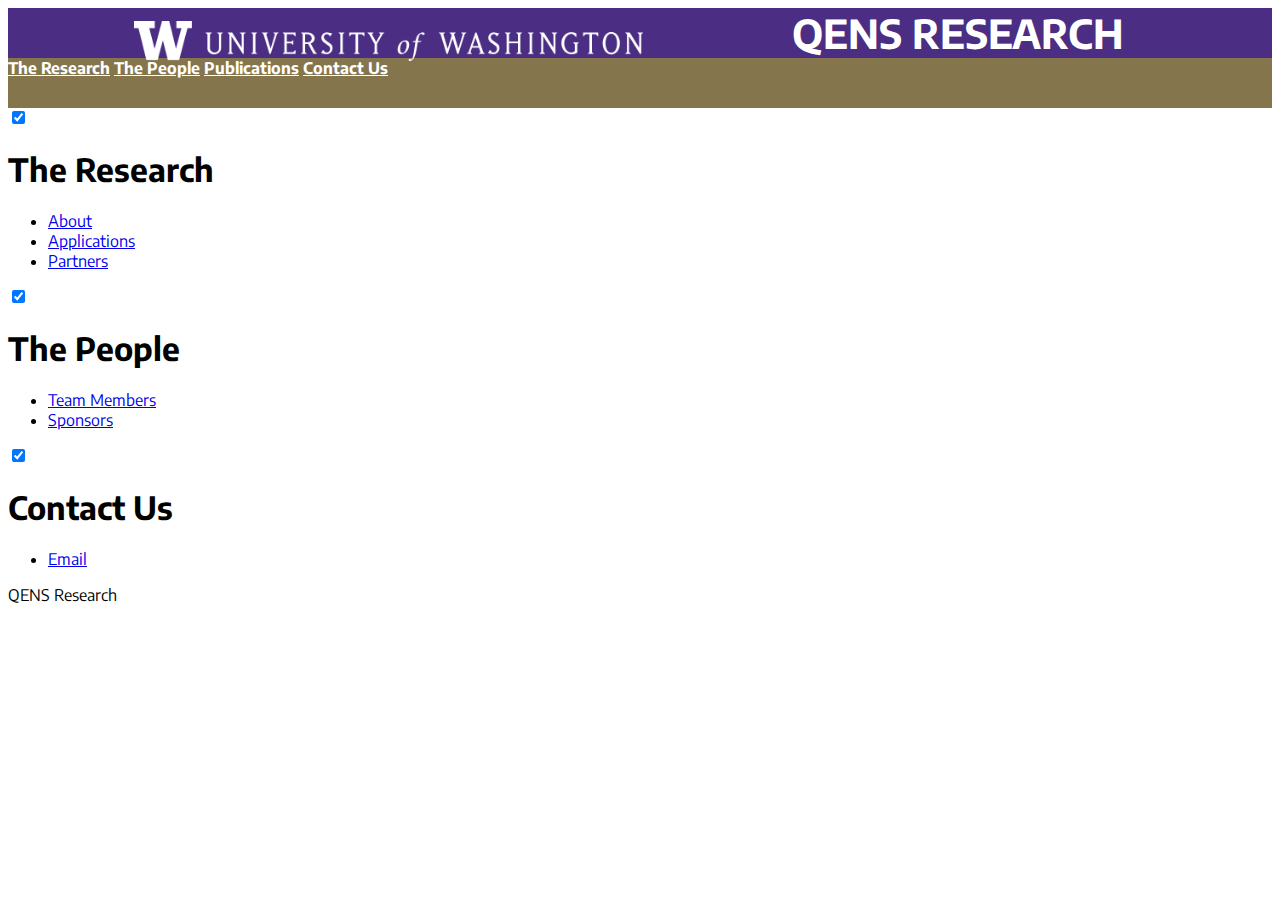
==== people-main.html @ 6b9e976a "Added" ====
<!DOCTYPE html>
<html lang="en">
<head>
    <meta charset="UTF-8">
    <meta name="viewport" content="width=device-width, initial-scale=1.0">
    <meta http-equiv="X-UA-Compatible" content="ie=edge">
    <title>QENS Research</title>
    <link rel="stylesheet" href="https://fonts.googleapis.com/icon?family=Material+Icons">
    <link rel="stylesheet" href="https://code.getmdl.io/1.3.0/material.indigo-pink.min.css">
    <script defer src="https://code.getmdl.io/1.3.0/material.min.js"></script>
    <link rel="stylesheet" type="text/css" href="people-main.css">
    <script src="https://code.jquery.com/jquery-3.4.1.js"></script>
</head>

<body>
    <header>
        <nav class="first-nav">
            <img class="uw-logo" src="assets/img/long-left-uw-logo.png" alt="UW-logo">
            <h1 class="top-banner">QENS RESEARCH</h1>
        </nav>
        <nav class="mdl-navigation">
            <a class="mdl-navigation__link" href="research.html">The Research</a>
            <a class="mdl-navigation__link" href="people-main.html">The People</a>
            <a class="mdl-navigation__link" href="publications.html">Publications</a>
            <a class="mdl-navigation__link" href="contact.html">Contact Us</a>
        </nav>
    </header>

    <main>
    </main>

    <footer class="mdl-mega-footer">
        <div class="mdl-mega-footer__middle-section">
                
            <div class="mdl-mega-footer__drop-down-section">
                <input class="mdl-mega-footer__heading-checkbox" type="checkbox" checked>
                <h1 class="mdl-mega-footer__heading">The Research</h1>
                <ul class="mdl-mega-footer__link-list">
                    <li><a href="#">About</a></li>
                    <li><a href="#">Applications</a></li>
                    <li><a href="#">Partners</a></li>
                </ul>
            </div>
                
            <div class="mdl-mega-footer__drop-down-section">
                <input class="mdl-mega-footer__heading-checkbox" type="checkbox" checked>
                <h1 class="mdl-mega-footer__heading">The People</h1>
                <ul class="mdl-mega-footer__link-list">
                    <li><a href="#">Team Members</a></li>
                    <li><a href="#">Sponsors</a></li>
                </ul>
            </div>
                
            <div class="mdl-mega-footer__drop-down-section">
                <input class="mdl-mega-footer__heading-checkbox" type="checkbox" checked>
                <h1 class="mdl-mega-footer__heading">Contact Us</h1>
                <ul class="mdl-mega-footer__link-list">
                    <li><a href="#">Email</a></li>
                </ul>
            </div>
        </div>
                
        <div class="mdl-mega-footer__bottom-section">
            <div class="mdl-logo">QENS Research</div>
        </div>        
    </footer>
</body>
</html>
---- people-main.css ----
@import url('https://fonts.googleapis.com/css?family=Encode+Sans:400,500,700,900&display=swap');
body {
    font-family: 'Encode Sans', sans-serif !important;
}

.first-nav {
    background-color: #4b2e83;
    height: 50px;
    display: flex;
    flex-direction: row;
}

.uw-logo {
    height: 80%;
    margin-left: 10%;
    margin-top: 1%;
}

.mdl-navigation {
    height: 50px;
    background-color: #85754d;
}

.mdl-navigation__link {
    margin: auto;
    font-weight: bold;
    color: white;
}

.mdl-navigation__link:hover {
    background-color: #D9D9D9;
}

.top-banner {
    font-size: 40px;
    color: white;
    margin: auto;
    font-family: 'Encode Sans';
    font-weight: 700;
}
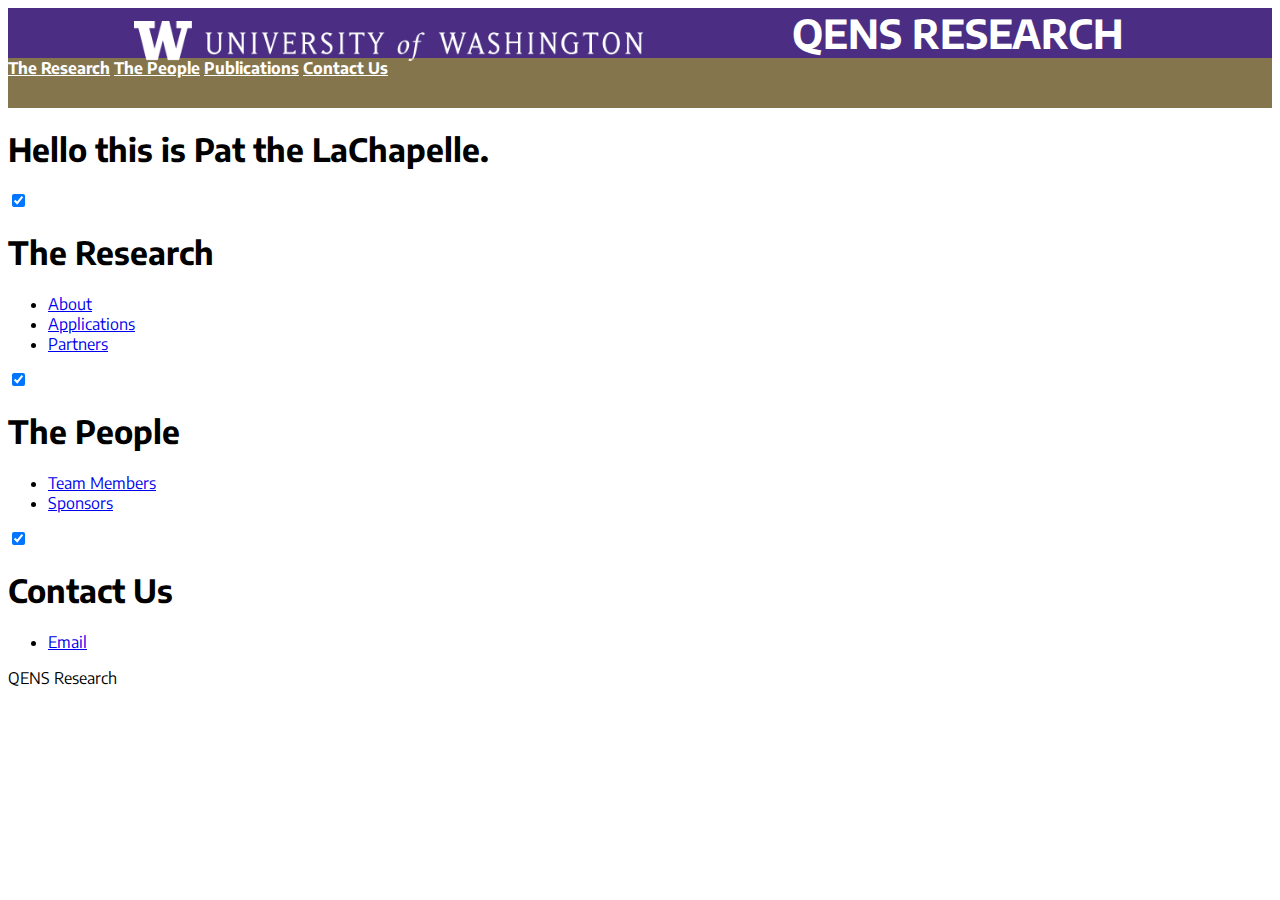
==== commit 73c59ca8: "added sum stuff" ====
--- a/people-main.html
+++ b/people-main.html
@@ -27,6 +27,7 @@
     </header>
 
     <main>
+        <h1>Hello this is Pat the LaChapelle.</h1>
     </main>
 
     <footer class="mdl-mega-footer">
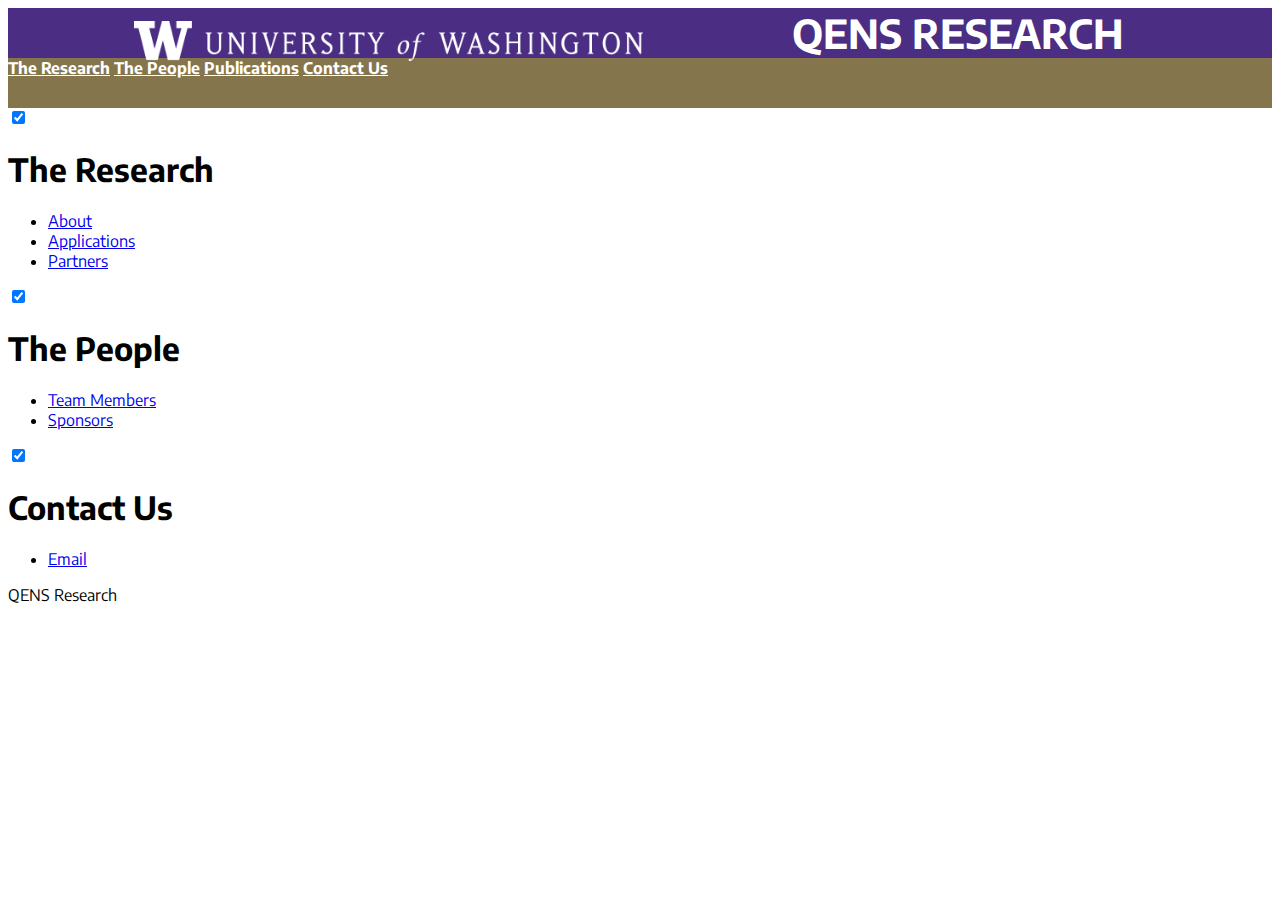
==== commit 925dbcf8: "changes made okahy?" ====
--- a/people-main.html
+++ b/people-main.html
@@ -27,7 +27,7 @@
     </header>
 
     <main>
-        <h1>Hello this is Pat the LaChapelle.</h1>
+        
     </main>
 
     <footer class="mdl-mega-footer">
